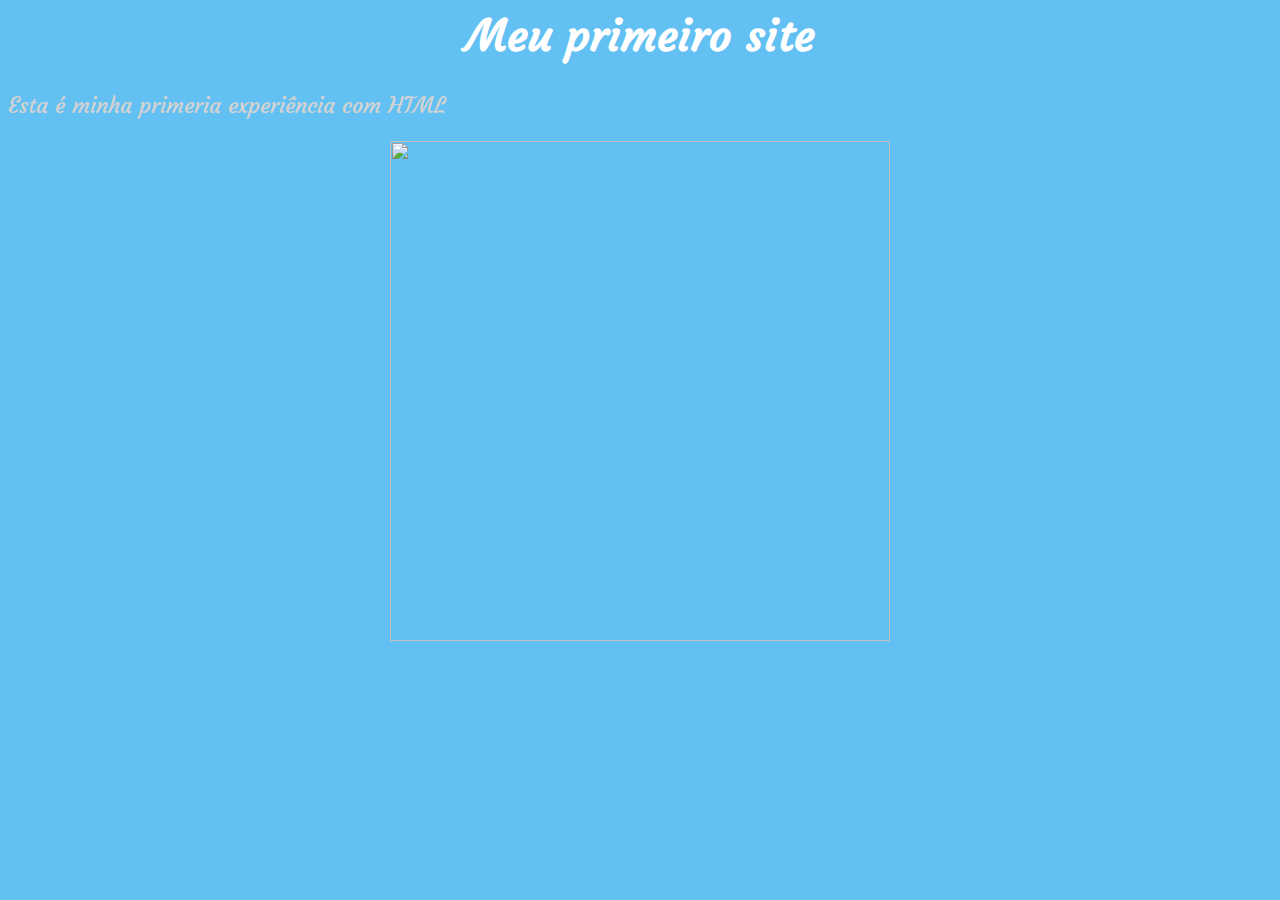
==== index.html @ ace4515c "Add files via upload" ====
<html>
<head>
	<title>Meu primeiro site</title>
	<link rel="stylesheet" href="style.css" type="text/css"
	<link rel="preconnect" href="https://fonts.googleapis.com">
<link rel="preconnect" href="https://fonts.gstatic.com" crossorigin>
<link href="https://fonts.googleapis.com/css2?family=Courgette&display=swap" rel="stylesheet">
</head>

<body bgcolor="#63c0f2">
	<h1>Meu primeiro site</h1>
	<p>Esta é minha primeria experiência com HTML</p>
	<img src="https://cdn.buttercms.com/64SPZu6SdCFpDAdCMdqY" width="500rem">
</body>

</html>
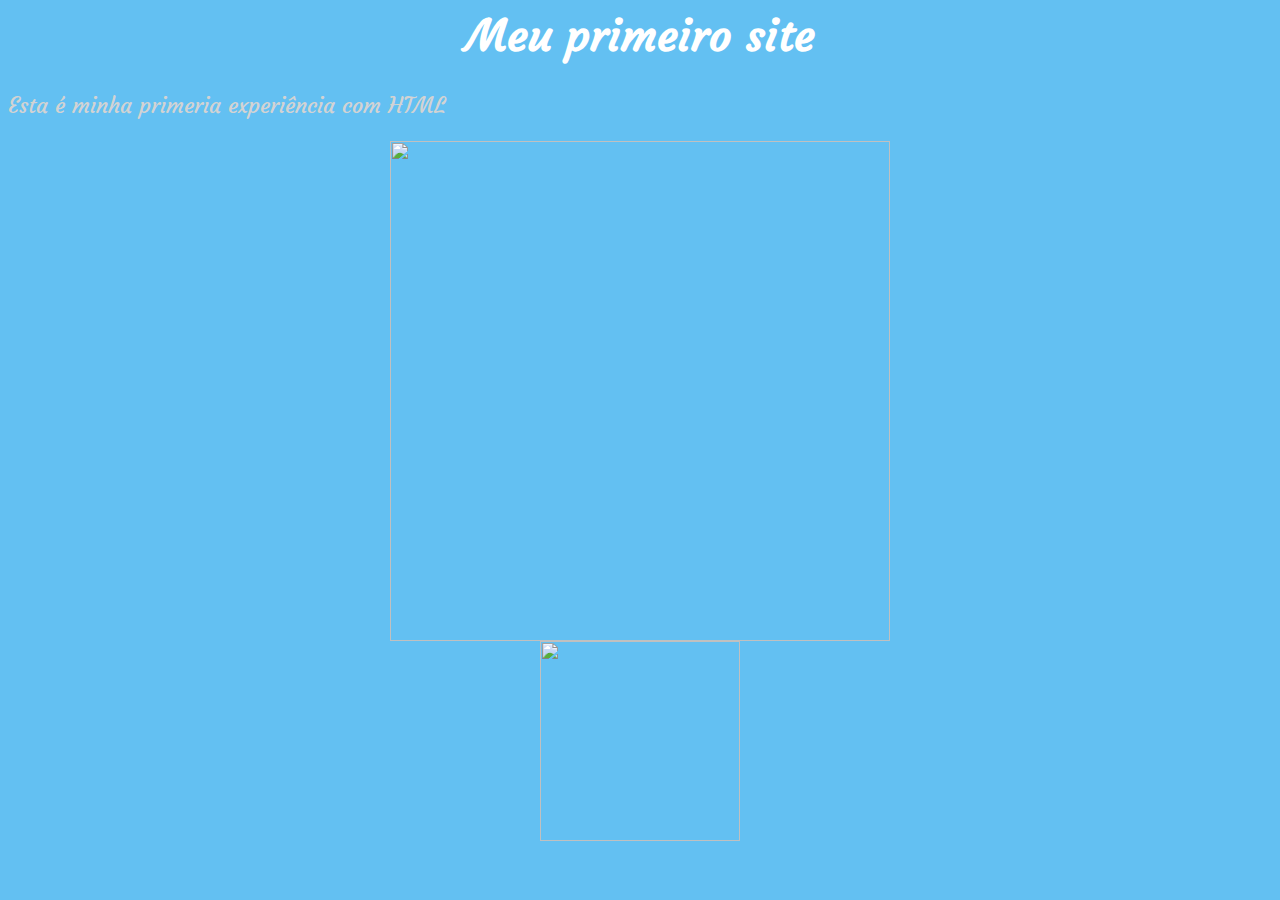
==== commit 257101e8: "atualizaçao" ====
--- a/index.html
+++ b/index.html
@@ -12,6 +12,8 @@
 	<h1>Meu primeiro site</h1>
 	<p>Esta é minha primeria experiência com HTML</p>
 	<img src="https://cdn.buttercms.com/64SPZu6SdCFpDAdCMdqY" width="500rem">
+	<img src="https://giffiles.alphacoders.com/140/14018.gif" width="200rem">
+
 </body>
 
 </html>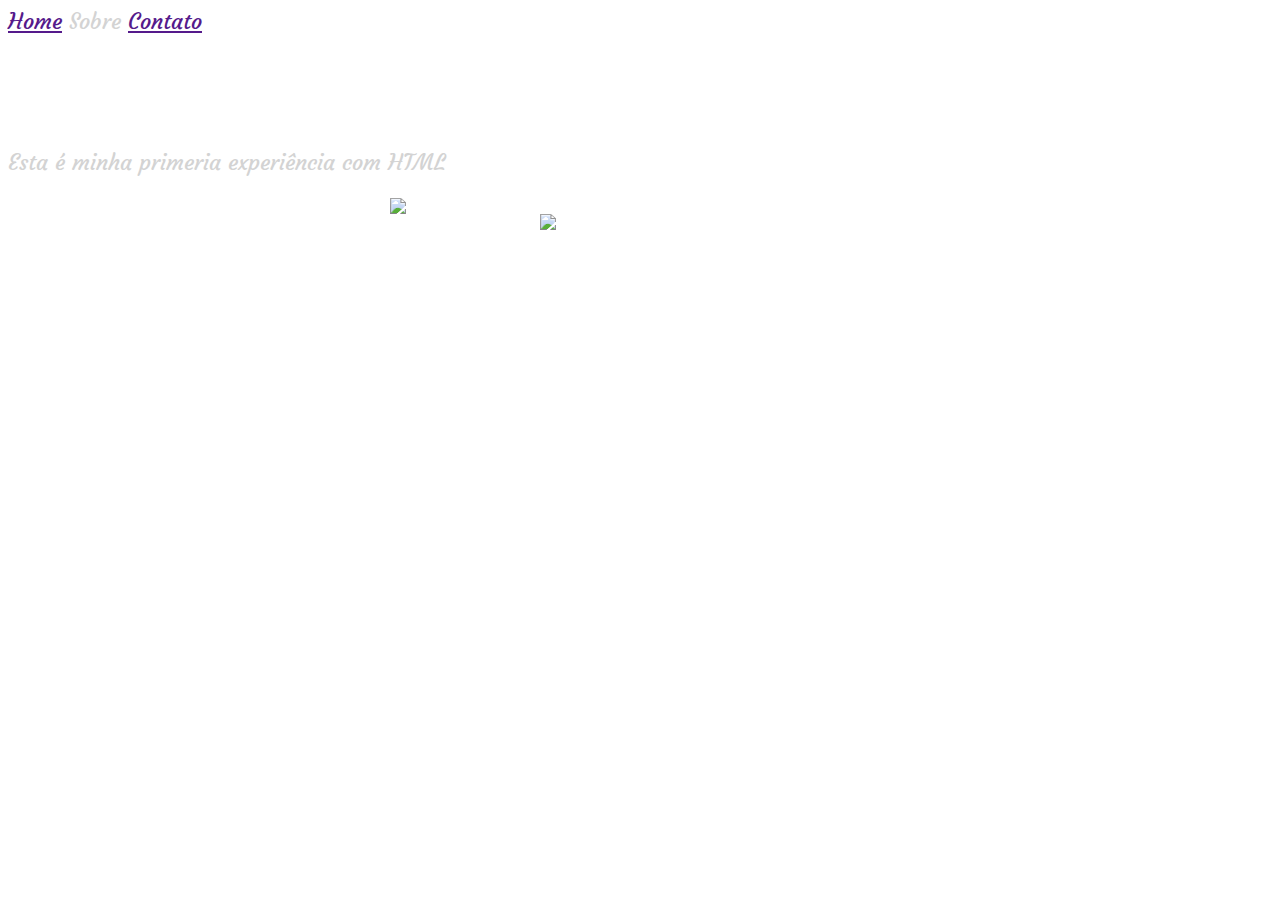
==== commit fcb445fb: "ATUALIZAÇAO" ====
--- a/index.html
+++ b/index.html
@@ -1,3 +1,4 @@
+<!DOCTYPE html>
 
 <html>
 <head>
@@ -8,11 +9,18 @@
 <link href="https://fonts.googleapis.com/css2?family=Courgette&display=swap" rel="stylesheet">
 </head>
 
-<body bgcolor="#63c0f2">
-	<h1>Meu primeiro site</h1>
-	<p>Esta é minha primeria experiência com HTML</p>
-	<img src="https://cdn.buttercms.com/64SPZu6SdCFpDAdCMdqY" width="500rem">
-	<img src="https://giffiles.alphacoders.com/140/14018.gif" width="200rem">
+<body>
+
+	<nav>
+		<a href="" >Home</a>
+		<a herf="" >Sobre</a>
+		<a href="" >Contato</a>
+		</nav>
+	
+<h1>Meu primeiro site</h1>
+<p>Esta é minha primeria experiência com HTML</p>
+<img src="https://cdn.buttercms.com/64SPZu6SdCFpDAdCMdqY" width="500rem">
+<img src="https://giffiles.alphacoders.com/140/14018.gif" width="200rem">
 
 </body>
 
